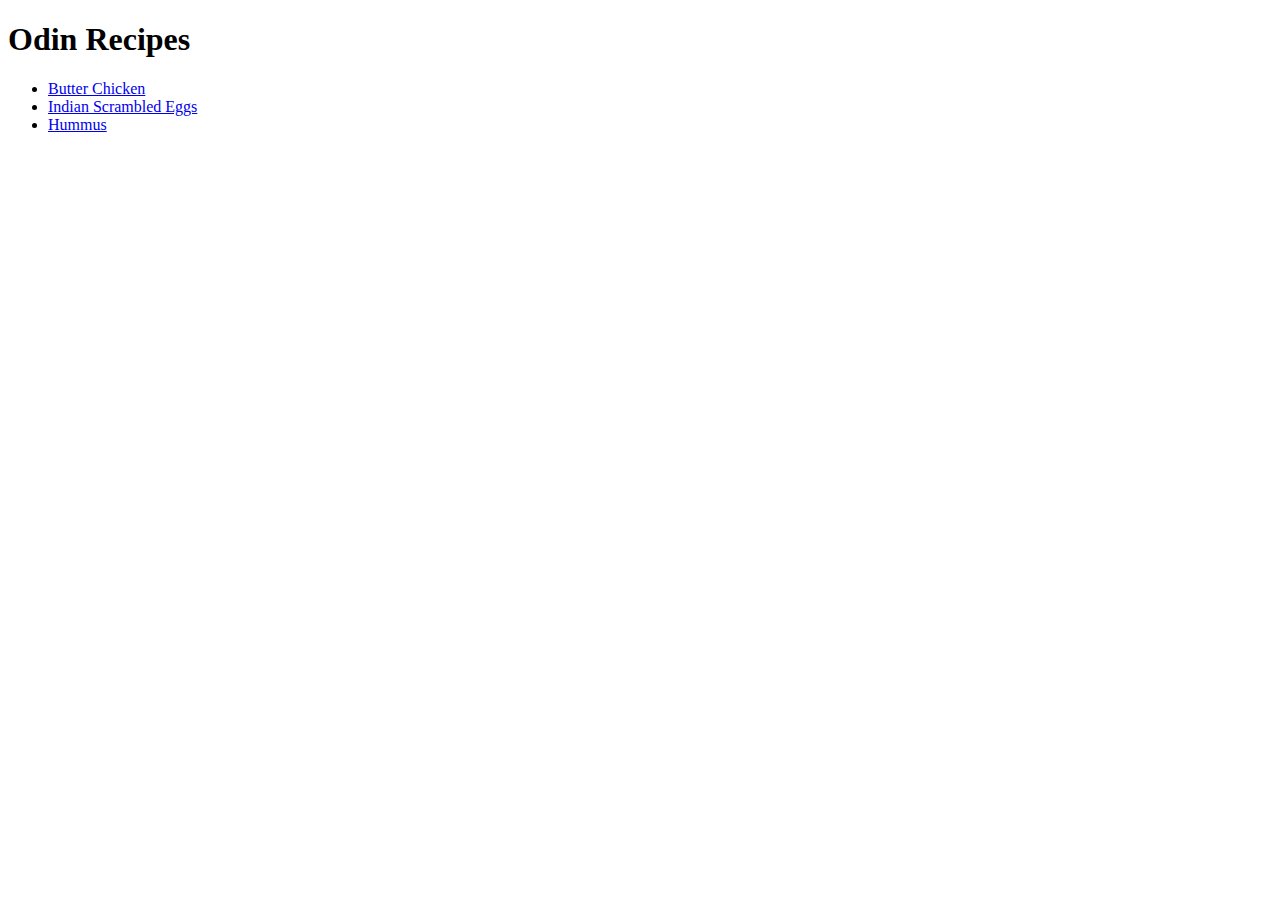
==== index.html @ 038d1793 "Add the recipes and link them to the homepage" ====
<!DOCTYPE html>
<html lang="en">
<head>
    <meta charset="UTF-8">
    <meta http-equiv="X-UA-Compatible" content="IE=edge">
    <meta name="viewport" content="width=device-width, initial-scale=1.0">
    <title>Odin Recipes</title>
</head>
<body>
    <h1>Odin Recipes</h1>
    <ul>
        <li><a href="recipes/butter-chicken.html">Butter Chicken</a></li>
        <li><a href="recipes/scrambled-eggs.html">Indian Scrambled Eggs</a></li>
        <li><a href="recipes/hummus.html">Hummus</a></li>
    </ul>
</body>
</html>
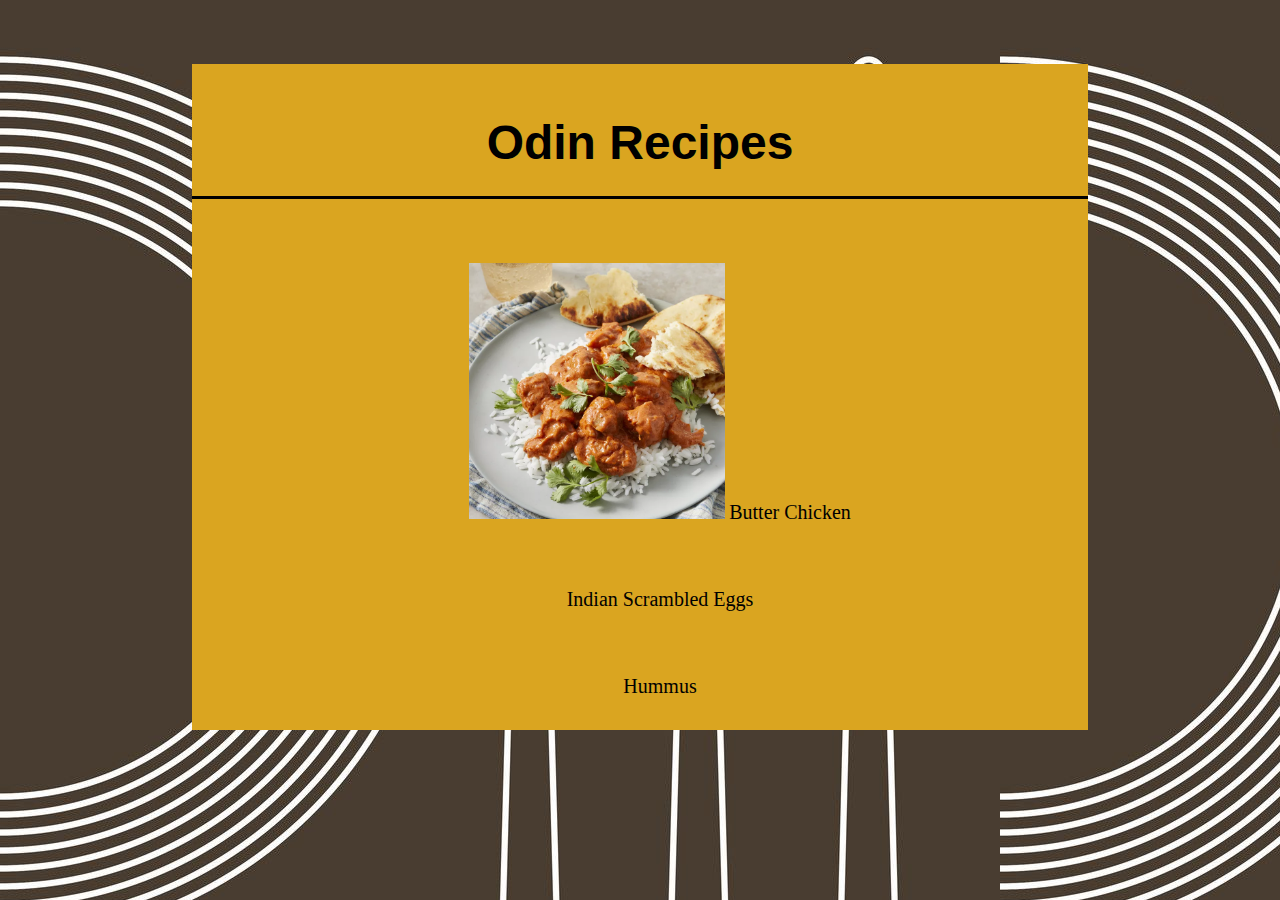
==== commit 959466f8: "add initial css to homepage" ====
--- a/index.html
+++ b/index.html
@@ -4,14 +4,20 @@
     <meta charset="UTF-8">
     <meta http-equiv="X-UA-Compatible" content="IE=edge">
     <meta name="viewport" content="width=device-width, initial-scale=1.0">
+    <link rel="stylesheet" href="style.css">
     <title>Odin Recipes</title>
 </head>
 <body>
-    <h1>Odin Recipes</h1>
-    <ul>
-        <li><a href="recipes/butter-chicken.html">Butter Chicken</a></li>
-        <li><a href="recipes/scrambled-eggs.html">Indian Scrambled Eggs</a></li>
-        <li><a href="recipes/hummus.html">Hummus</a></li>
-    </ul>
+    <div id="main">
+        <h1>Odin Recipes</h1>
+        <ul>
+            <li>
+                <img class="main-images" src="images/butter-chicken" alt="butter chicken"/>
+                <a href="recipes/butter-chicken.html">Butter Chicken</a>
+            </li>
+            <li><a href="recipes/scrambled-eggs.html">Indian Scrambled Eggs</a></li>
+            <li><a href="recipes/hummus.html">Hummus</a></li>
+        </ul>
+    </div>
 </body>
 </html>--- a/style.css
+++ b/style.css
@@ -0,0 +1,46 @@
+body{
+    background-image: url(images/background.jpg);
+    margin: 5vw 15vw;
+}
+
+h1{
+    font-family: Arial, Helvetica, sans-serif;
+    text-align: center;
+    padding-top: 4vw;
+    padding-bottom: 2vw;
+    font-size: 3em;
+    border-bottom: 3px solid;
+}
+
+#main{
+    background-color: goldenrod;
+    flex: auto;
+    flex-direction: column;
+}
+
+ul{
+    text-align: center;
+    list-style: none;
+}
+
+li{
+    padding: 2em;
+    flex: auto;
+    flex-direction: column;
+}
+
+a{
+    color: black;
+    text-decoration: none;
+    font-size: 20px;
+    transition: font-size 0.2s ease-in-out;
+}
+
+a:hover{
+    font-size: 23px;
+    font-weight: bold;
+}
+
+.main-images{
+    width:20vw;
+}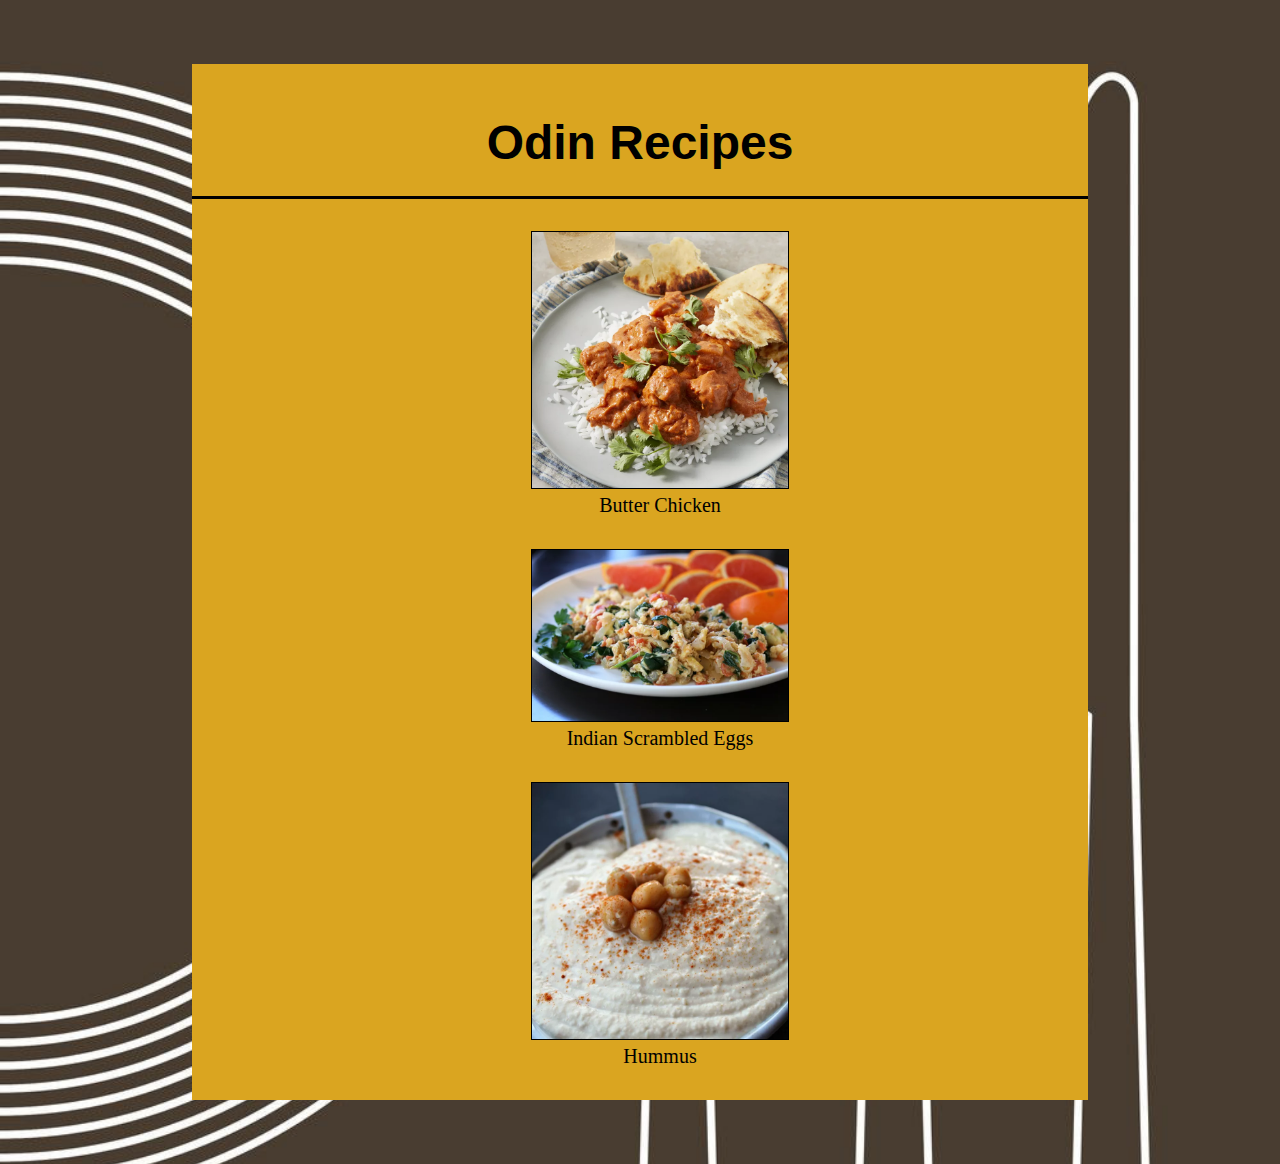
==== commit f054e37e: "add css to the recipe pages" ====
--- a/index.html
+++ b/index.html
@@ -11,12 +11,25 @@
     <div id="main">
         <h1>Odin Recipes</h1>
         <ul>
-            <li>
-                <img class="main-images" src="images/butter-chicken" alt="butter chicken"/>
-                <a href="recipes/butter-chicken.html">Butter Chicken</a>
-            </li>
-            <li><a href="recipes/scrambled-eggs.html">Indian Scrambled Eggs</a></li>
-            <li><a href="recipes/hummus.html">Hummus</a></li>
+            <div class="recipes">
+                <a href="recipes/butter-chicken.html">
+                    <li><img class="main-images" src="images/butter-chicken" alt="butter chicken"/></li>
+                    <li>Butter Chicken</li>
+                </a>
+            </div>
+            <div class="recipes">
+                <a href="recipes/scrambled-eggs.html">
+                    <li><img class="main-images" src="images/scrambled-eggs" alt="scrambled-eggs"></li>
+                    <li>Indian Scrambled Eggs</li>
+                </a>
+            </div>
+            
+            <div class="recipes">
+                <a href="recipes/hummus.html">
+                    <li><img class="main-images" src="images/hummus" alt="hummus"></li>
+                    <li>Hummus</li>
+                </a>
+            </div>
         </ul>
     </div>
 </body>
--- a/style.css
+++ b/style.css
@@ -1,5 +1,7 @@
 body{
     background-image: url(images/background.jpg);
+    background-position: fixed;
+    background-size: 100vw;
     margin: 5vw 15vw;
 }
 
@@ -14,19 +16,20 @@
 
 #main{
     background-color: goldenrod;
-    flex: auto;
-    flex-direction: column;
+    padding: auto;
 }
 
 ul{
     text-align: center;
     list-style: none;
+    display: flex;
+    flex-direction: column;
+    align-items: center;
 }
 
-li{
-    padding: 2em;
-    flex: auto;
-    flex-direction: column;
+.recipes{
+    padding-bottom:2em;
+    width: fit-content;
 }
 
 a{
@@ -37,10 +40,26 @@
 }
 
 a:hover{
-    font-size: 23px;
+    font-size: 21px;
     font-weight: bold;
 }
 
 .main-images{
     width:20vw;
+    border: 1px double; 
+}
+
+.recipe-image{
+    width: 50%;
+    margin-left: auto;
+    margin-right: auto;
+    display: block;
+}
+
+h2{
+    margin: 10px;
+}
+
+.about{
+    margin-left: 10px;
 }